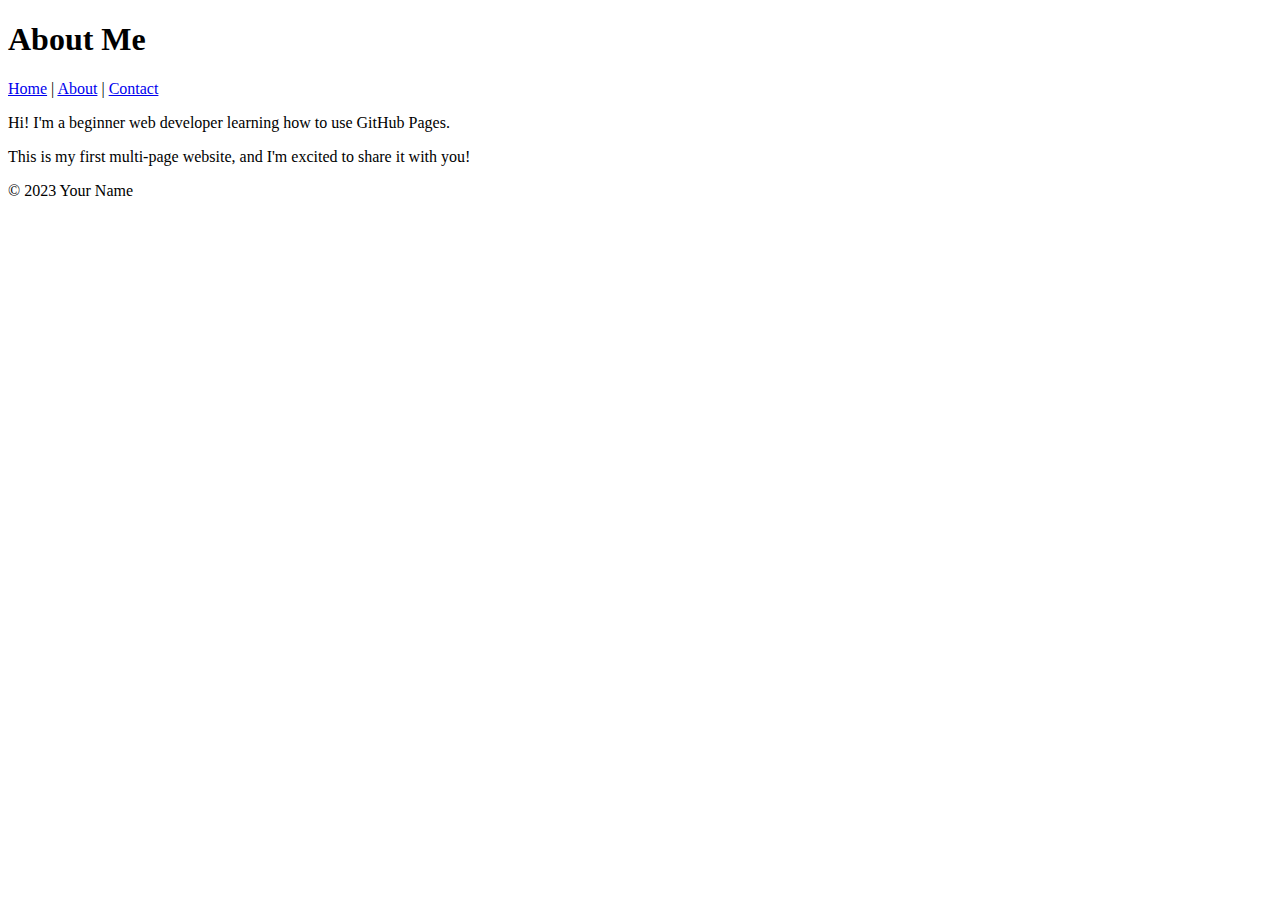
==== About.html @ 8f1f4de1 "commit changes" ====
<!DOCTYPE html>

<html lang="en">

    <head>
        <meta charset="UTF-8">
        <meta name="viewport" content="width=device-width, initial-scale=1.0">
        <title>About Me</title>
    </head>

    <body>

    <header>
        
        <h1>About Me</h1>

        <nav>
            <a href="index.html">Home</a> |
            <a href="about.html">About</a> |
            <a href="contact.html">Contact</a>
        </nav>
    </header>


    <main>
        <p>Hi! I'm a beginner web developer learning how to use GitHub Pages.</p>
        <p>This is my first multi-page website, and I'm excited to share it with you!</p>
    </main>


    <footer>
        <p>&copy; 2023 Your Name</p>
    </footer>

    </body>

</html>
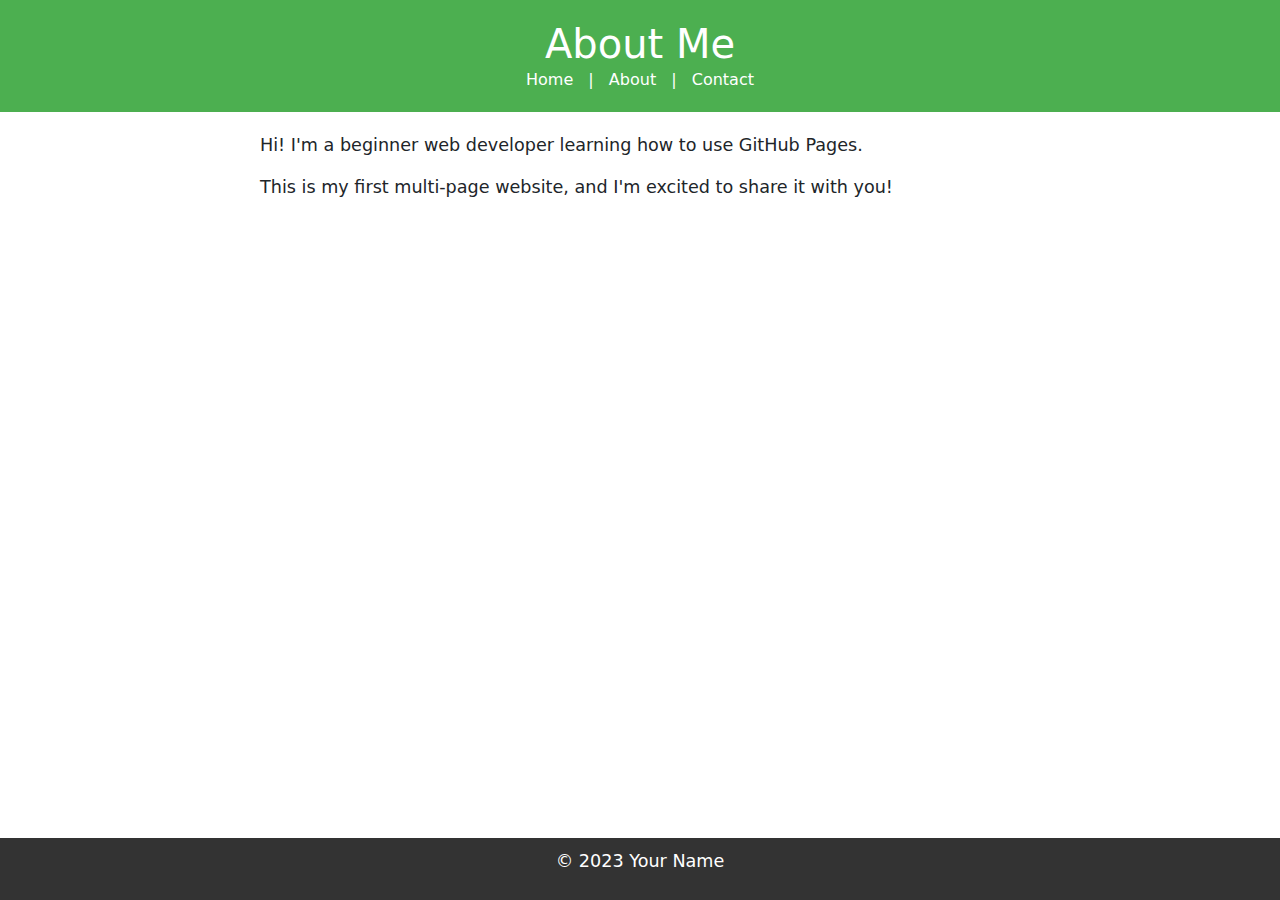
==== commit ceac5bcd: "commit changes" ====
--- a/About.html
+++ b/About.html
@@ -6,19 +6,25 @@
         <meta charset="UTF-8">
         <meta name="viewport" content="width=device-width, initial-scale=1.0">
         <title>About Me</title>
+        <link rel="stylesheet" href="styles.css">
+
+        <!-- Bootstrap CSS -->
+        <link href="https://cdn.jsdelivr.net/npm/bootstrap@5.3.0/dist/css/bootstrap.min.css" rel="stylesheet">
+
     </head>
 
     <body>
 
     <header>
-        
+
         <h1>About Me</h1>
 
         <nav>
             <a href="index.html">Home</a> |
-            <a href="about.html">About</a> |
-            <a href="contact.html">Contact</a>
+            <a href=About.html">About</a> |
+            <a href="Contact.html">Contact</a>
         </nav>
+            
     </header>
 
 
--- a/styles.css
+++ b/styles.css
@@ -0,0 +1,131 @@
+body {
+
+    font-family: Arial, sans-serif;
+    
+    color: #333;
+    
+    background-color: #f9f9f9;
+    
+    margin: 0;
+    
+    padding: 0;
+    
+    line-height: 1.6;
+    
+    }
+
+header {
+
+    background-color: #4CAF50;
+        
+    color: white;
+        
+    padding: 20px;
+        
+    text-align: center;
+        
+    }
+        
+        
+    header h1 {
+        
+    margin: 0;
+        
+    }
+        
+        
+    nav a {
+        
+    color: white;
+        
+    text-decoration: none;
+        
+    margin: 0 10px;
+        
+    }
+        
+        
+    nav a:hover {
+        
+    text-decoration: underline;
+        
+    }
+
+main {
+
+    padding: 20px;
+        
+    max-width: 800px;
+        
+    margin: 0 auto;
+        
+    }
+        
+        
+    main img {
+        
+    max-width: 100%;
+        
+    height: auto;
+        
+    display: block;
+        
+    margin: 20px 0;
+        
+    }
+
+footer {
+
+    background-color: #333;
+        
+    color: white;
+        
+    text-align: center;
+        
+    padding: 10px;
+        
+    position: fixed;
+        
+    bottom: 0;
+        
+    width: 100%;
+        
+    }
+
+p {
+
+    font-size: 1.1em;
+        
+    }
+        
+        
+a {
+        
+    color: #4CAF50;
+        
+    text-decoration: none;
+        
+    }
+    
+        
+    a:hover {
+        
+    text-decoration: underline;
+        
+    }
+
+img {
+
+    border: 5px solid #4CAF50;
+        
+    border-radius: 10px;
+        
+    }
+
+main a[href^="mailto:"] {
+
+    color: #ff5722;
+        
+    font-weight: bold;
+        
+    }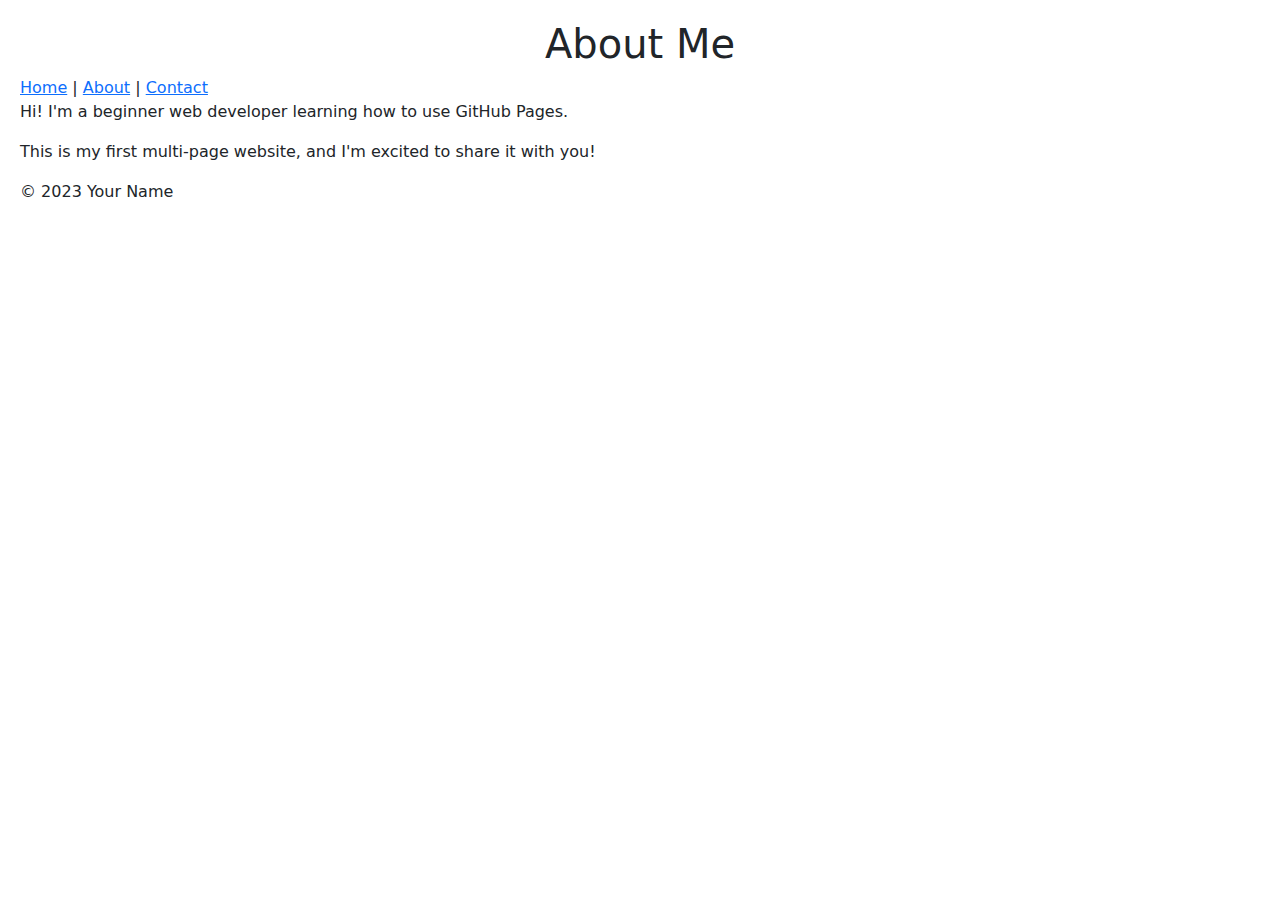
==== commit 30d730a2: "vommit changes" ====
--- a/About.html
+++ b/About.html
@@ -11,6 +11,9 @@
         <!-- Bootstrap CSS -->
         <link href="https://cdn.jsdelivr.net/npm/bootstrap@5.3.0/dist/css/bootstrap.min.css" rel="stylesheet">
 
+        <link rel="stylesheet" href="https://cdnjs.cloudflare.com/ajax/libs/font-awesome/6.0.0/css/all.min.css">
+        <link href="https://fonts.googleapis.com/css2?family=Poppins:wght@400;500;600&display=swap" rel="stylesheet">
+    
     </head>
 
     <body>
@@ -38,6 +41,10 @@
         <p>&copy; 2023 Your Name</p>
     </footer>
 
+    <!-- Bootstrap JS and dependencies -->
+    <script src="https://cdn.jsdelivr.net/npm/@popperjs/core@2.11.6/dist/umd/popper.min.js"></script>
+    <script src="https://cdn.jsdelivr.net/npm/bootstrap@5.3.0/dist/js/bootstrap.min.js"></script>
+
     </body>
 
 </html>
--- a/styles.css
+++ b/styles.css
@@ -1,131 +1,136 @@
-body {
-
-    font-family: Arial, sans-serif;
-    
+/* styles.css */
+/* Reset default margins/padding and set base font */
+* {
+    margin: 0;
+    padding: 0;
+    box-sizing: border-box;
+  }
+  
+  body {
+    font-family: 'Poppins', sans-serif; /* Modern font (requires Google Fonts link) */
+    line-height: 1.6;
+    background-color: #f0f4f8; /* Light background */
     color: #333;
-    
-    background-color: #f9f9f9;
-    
-    margin: 0;
-    
-    padding: 0;
-    
-    line-height: 1.6;
-    
+    padding: 20px;
+  }
+  
+  /* Container to center content and add spacing */
+  .container {
+    max-width: 800px;
+    margin: 0 auto;
+    padding: 2rem;
+    background-color: #fff;
+    border-radius: 10px;
+    box-shadow: 0 2px 10px rgba(0, 0, 0, 0.1); /* Subtle shadow */
+  }
+  
+  /* Headings styling */
+  h1 {
+    font-size: 2.5rem;
+    color: #2d3748; /* Dark gray */
+    margin-bottom: 1rem;
+    text-align: center;
+  }
+  
+  h2 {
+    font-size: 1.8rem;
+    color: #4a5568;
+    margin-bottom: 1rem;
+    border-bottom: 2px solid #e2e8f0; /* Subtle underline */
+    padding-bottom: 0.5rem;
+  }
+  
+  /* Form styling */
+  form {
+    margin: 2rem 0;
+  }
+  
+  input[type="text"],
+  input[type="email"],
+  textarea {
+    width: 100%;
+    padding: 0.8rem;
+    margin-bottom: 1rem;
+    border: 1px solid #cbd5e0;
+    border-radius: 5px;
+    font-size: 1rem;
+    transition: border-color 0.3s ease;
+  }
+  
+  input[type="text"]:focus,
+  input[type="email"]:focus,
+  textarea:focus {
+    border-color: #4299e1; /* Blue focus border */
+    outline: none;
+  }
+  
+  button {
+    background-color: #4299e1; /* Blue button */
+    color: white;
+    padding: 0.8rem 1.5rem;
+    border: none;
+    border-radius: 5px;
+    cursor: pointer;
+    font-size: 1rem;
+    transition: background-color 0.3s ease;
+  }
+  
+  button:hover {
+    background-color: #3182ce; /* Darker blue on hover */
+  }
+  
+  /* Responsive design for mobile */
+  @media (max-width: 768px) {
+    .container {
+      padding: 1rem;
+      margin: 10px;
     }
-
-header {
-
-    background-color: #4CAF50;
-        
-    color: white;
-        
-    padding: 20px;
-        
+  
+    h1 {
+      font-size: 2rem;
+    }
+  
+    h2 {
+      font-size: 1.5rem;
+    }
+  }
+  
+  /* Optional: Add icons or other visual flourishes */
+  .icon {
+    margin-right: 0.5rem;
+    color: #4299e1;
+  }
+  
+  /* Link styling */
+  a {
+    color: #4299e1;
+    text-decoration: none;
+    transition: color 0.3s ease;
+  }
+  
+  a:hover {
+    color: #3182ce;
+  }
+  
+  /* List styling */
+  ul {
+    list-style: none;
+    padding-left: 1.5rem;
+  }
+  
+  ul li::before {
+    content: "•";
+    color: #4299e1;
+    display: inline-block;
+    width: 1em;
+    margin-left: -1em;
+  }
+  
+  /* Utility classes */
+  .text-center {
     text-align: center;
-        
-    }
-        
-        
-    header h1 {
-        
-    margin: 0;
-        
-    }
-        
-        
-    nav a {
-        
-    color: white;
-        
-    text-decoration: none;
-        
-    margin: 0 10px;
-        
-    }
-        
-        
-    nav a:hover {
-        
-    text-decoration: underline;
-        
-    }
-
-main {
-
-    padding: 20px;
-        
-    max-width: 800px;
-        
-    margin: 0 auto;
-        
-    }
-        
-        
-    main img {
-        
-    max-width: 100%;
-        
-    height: auto;
-        
-    display: block;
-        
-    margin: 20px 0;
-        
-    }
-
-footer {
-
-    background-color: #333;
-        
-    color: white;
-        
-    text-align: center;
-        
-    padding: 10px;
-        
-    position: fixed;
-        
-    bottom: 0;
-        
-    width: 100%;
-        
-    }
-
-p {
-
-    font-size: 1.1em;
-        
-    }
-        
-        
-a {
-        
-    color: #4CAF50;
-        
-    text-decoration: none;
-        
-    }
-    
-        
-    a:hover {
-        
-    text-decoration: underline;
-        
-    }
-
-img {
-
-    border: 5px solid #4CAF50;
-        
-    border-radius: 10px;
-        
-    }
-
-main a[href^="mailto:"] {
-
-    color: #ff5722;
-        
-    font-weight: bold;
-        
-    }+  }
+  
+  .mt-1 { margin-top: 1rem; }
+  .mt-2 { margin-top: 2rem; }
+  .mb-1 { margin-bottom: 1rem; }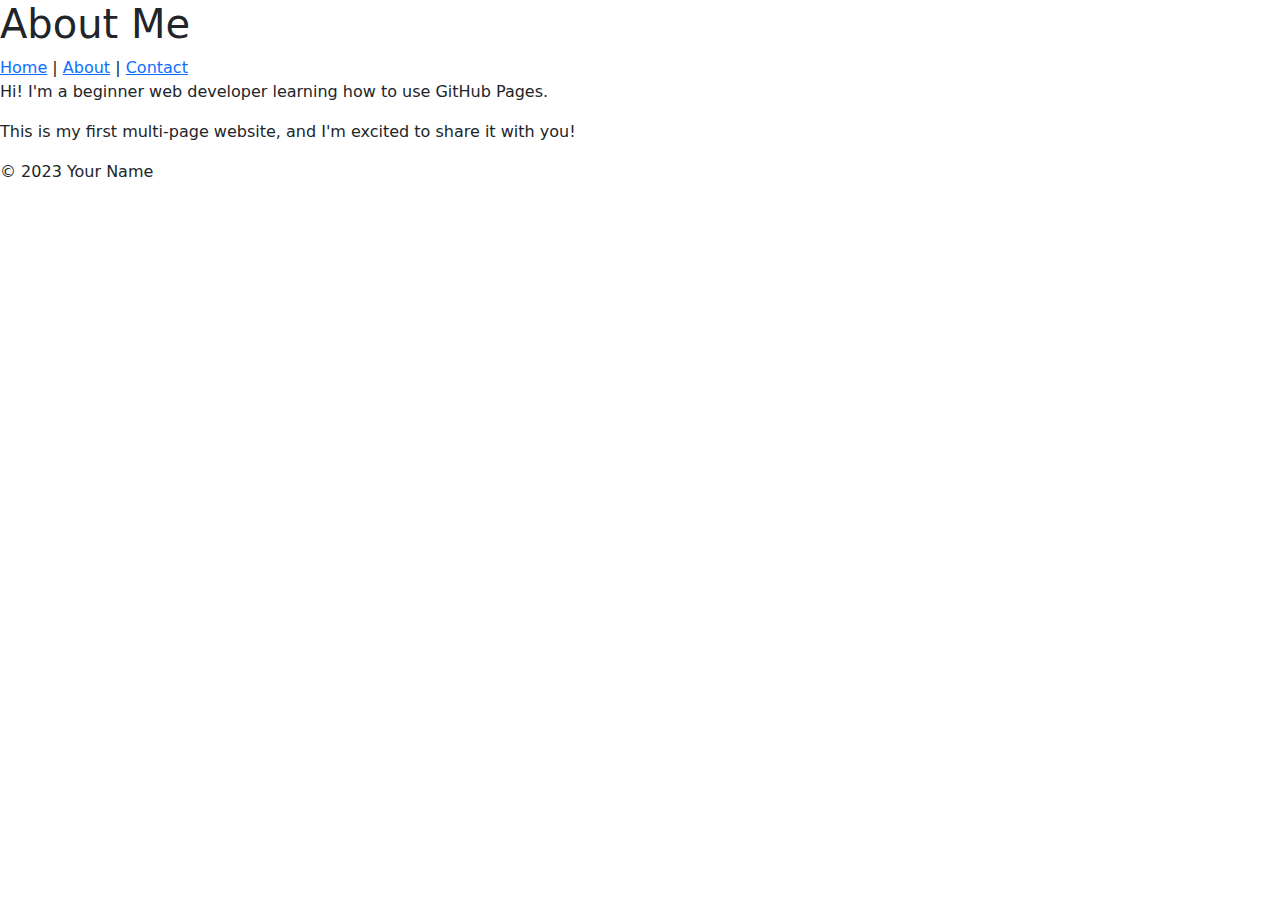
==== commit 62f978ac: "commit changes" ====
--- a/About.html
+++ b/About.html
@@ -10,10 +10,6 @@
 
         <!-- Bootstrap CSS -->
         <link href="https://cdn.jsdelivr.net/npm/bootstrap@5.3.0/dist/css/bootstrap.min.css" rel="stylesheet">
-
-        <link rel="stylesheet" href="https://cdnjs.cloudflare.com/ajax/libs/font-awesome/6.0.0/css/all.min.css">
-        <link href="https://fonts.googleapis.com/css2?family=Poppins:wght@400;500;600&display=swap" rel="stylesheet">
-    
     </head>
 
     <body>
